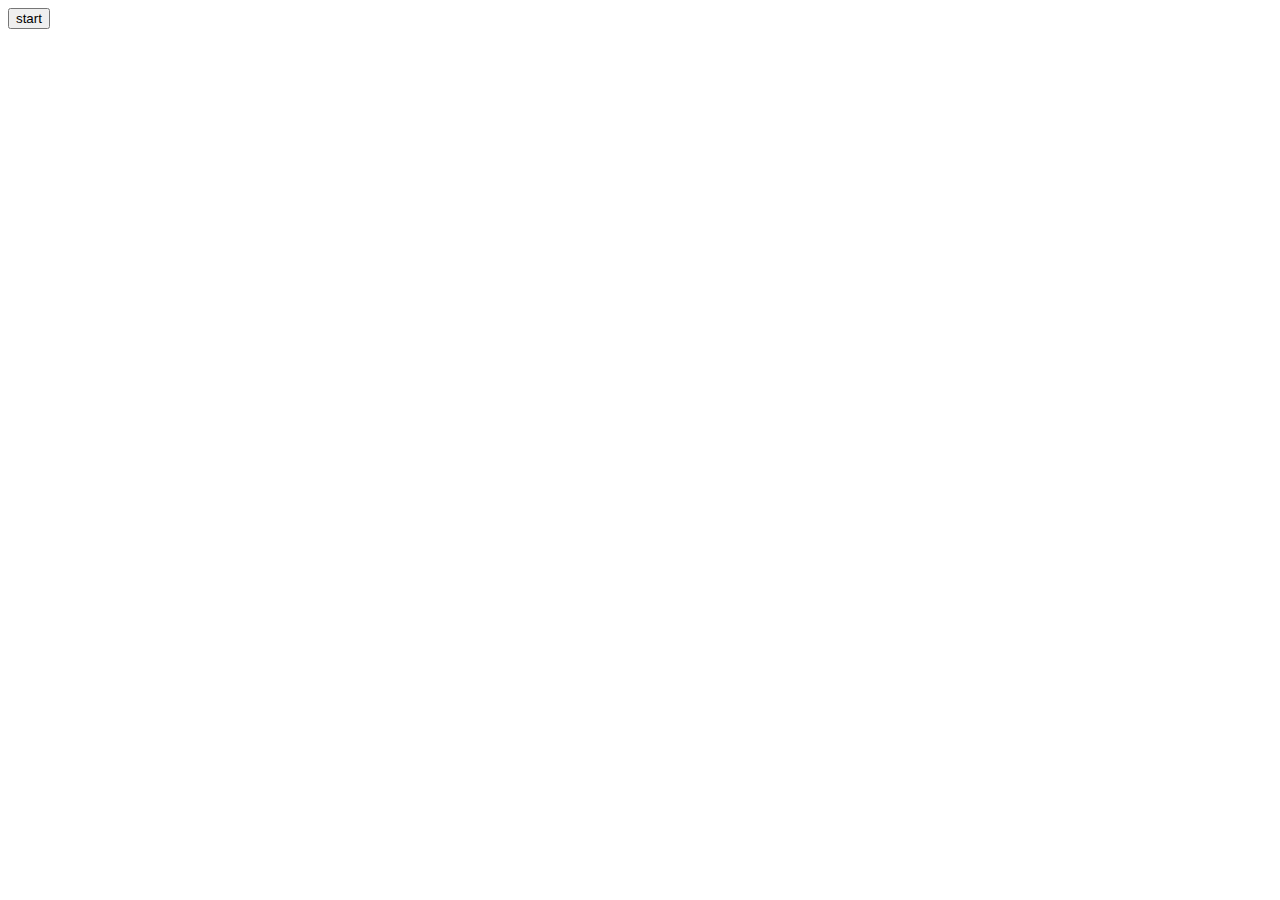
==== index.html @ 2f30032a "adds foundation for html page" ====
<!DOCTYPE html>
<html>
  <head>
    <title> Fizz Buzz </title>
    <meta charset="utf-8">
    <script src="assets/js/fizz_buzz.js"></script>
    <script src="assets/js/app.js"></script>
    <script src='https://code.jquery.com/jquery-2.1.4.js'></script>
  </head>
  <body>
    <span id="randomNumber"></span>
    <div id="correctAnswers"></div>
    <form>
      <input type="button" id="start" value="start">
    </form>
      <span id="countDown"></span>
      <div id="rightOwrong"></div>
  </body>
  </html>
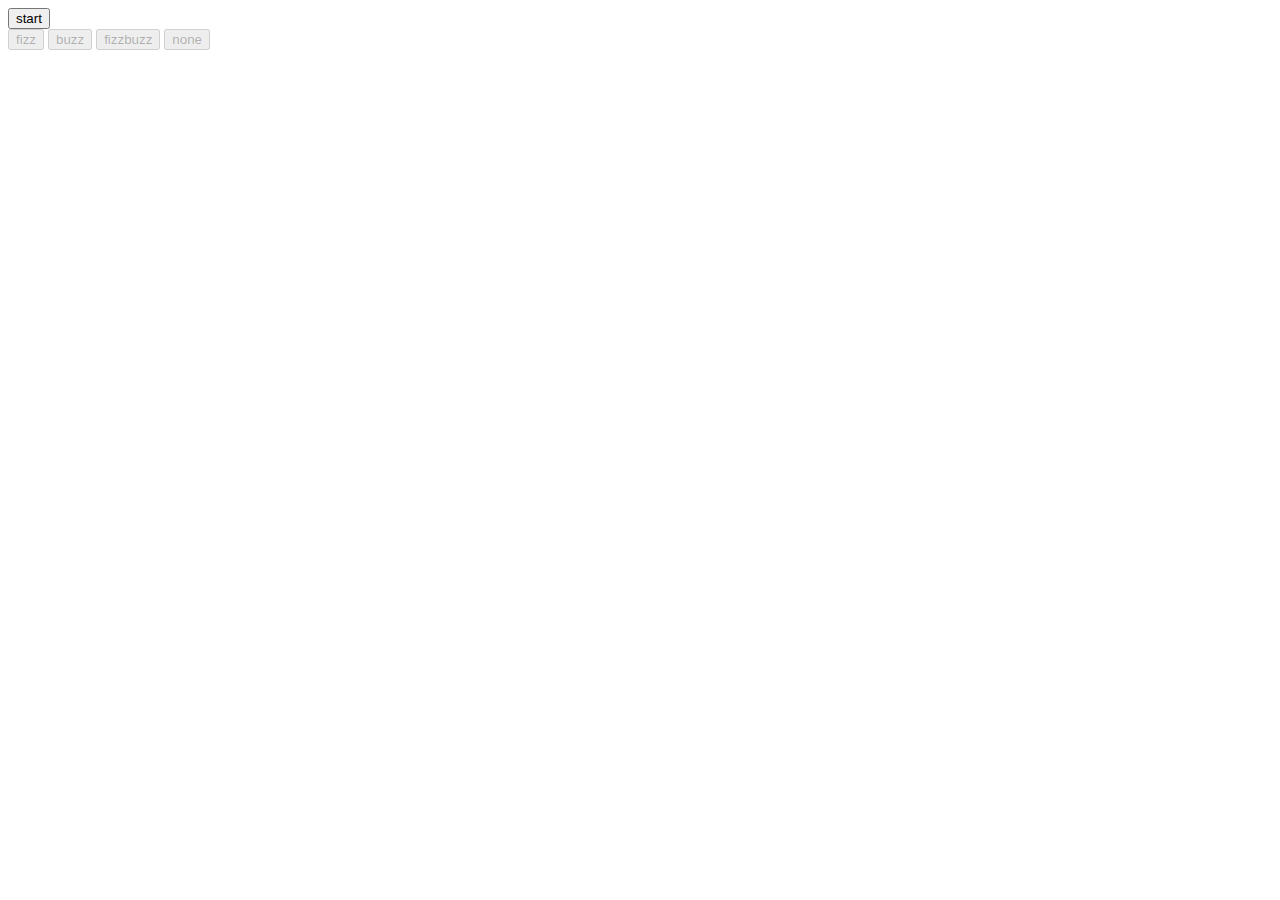
==== commit fa1a01b8: "activated selection buttons after game starts" ====
--- a/index.html
+++ b/index.html
@@ -3,15 +3,21 @@
   <head>
     <title> Fizz Buzz </title>
     <meta charset="utf-8">
+    <script src='https://code.jquery.com/jquery-2.1.4.js'></script>
     <script src="assets/js/fizz_buzz.js"></script>
     <script src="assets/js/app.js"></script>
-    <script src='https://code.jquery.com/jquery-2.1.4.js'></script>
   </head>
   <body>
     <span id="randomNumber"></span>
     <div id="correctAnswers"></div>
     <form>
       <input type="button" id="start" value="start">
+      <div>
+        <input disabled="disabled" type="button" id="fizz" value="fizz">
+        <input disabled="disabled" type="button" id="buzz" value="buzz">
+        <input disabled="disabled" type="button" id="fizzbuzz" value="fizzbuzz">
+        <input disabled="disabled" type="button" id="none" value="none">
+      </div>
     </form>
       <span id="countDown"></span>
       <div id="rightOwrong"></div>
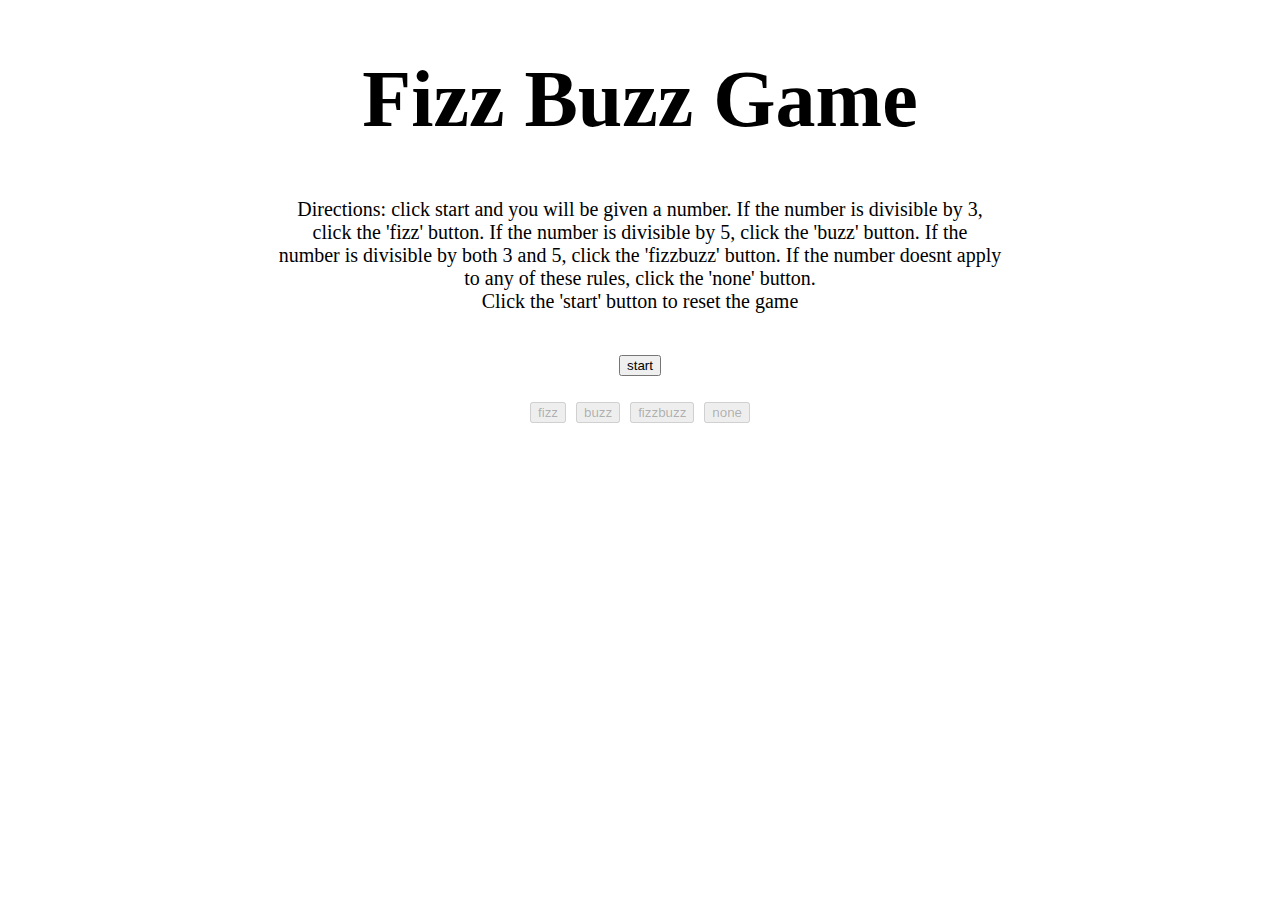
==== commit 257958db: "added styling and directions to game" ====
--- a/index.html
+++ b/index.html
@@ -3,11 +3,18 @@
   <head>
     <title> Fizz Buzz </title>
     <meta charset="utf-8">
+    <link rel="stylesheet" href="style.css">
     <script src='https://code.jquery.com/jquery-2.1.4.js'></script>
     <script src="assets/js/fizz_buzz.js"></script>
     <script src="assets/js/app.js"></script>
   </head>
   <body>
+    <h1>Fizz Buzz Game</h1>
+    <p>Directions: click start and you will be given a number. If the number is divisible by 3,
+      <br>click the 'fizz' button. If the number is divisible by 5, click the 'buzz' button. If the
+      <br>number is divisible by both 3 and 5, click the 'fizzbuzz' button. If the number doesnt apply
+      <br> to any of these rules, click the 'none' button.
+    <br> Click the 'start' button to reset the game</p>
     <span id="randomNumber"></span>
     <div id="correctAnswers"></div>
     <form>
@@ -21,5 +28,9 @@
     </form>
       <span id="countDown"></span>
       <div id="rightOwrong"></div>
+
+      <script type="text/javascript">
+        $(document).ready(onReadyEvents);
+      </script>
   </body>
   </html>
--- a/style.css
+++ b/style.css
@@ -0,0 +1,9 @@
+body {
+    color: black;
+    font-size: 250%;
+    text-align: center;
+  }
+  p{
+    color: black;
+    font-size: 20px;
+  }
